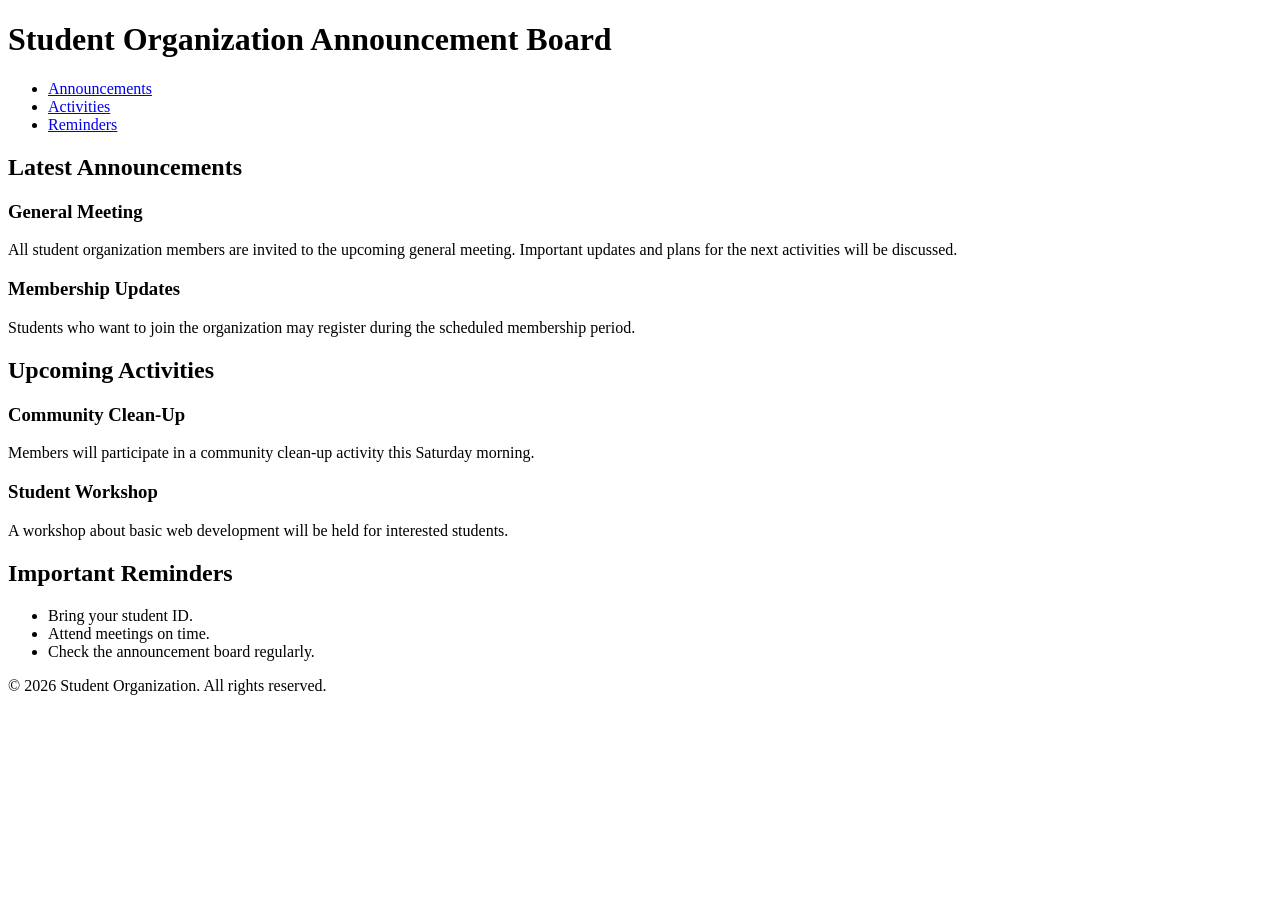
==== index.html @ be99d52b "Add Week 3 semantic page structure" ====
<!DOCTYPE html>
<html lang="en">
<head>
    <meta charset="UTF-8">
    <meta name="viewport" content="width=device-width, initial-scale=1.0">
    <title>Student Organization Announcement Board</title>
</head>
<body>

    <header>
        <h1>Student Organization Announcement Board</h1>

        <nav>
            <ul>
                <li><a href="#announcements">Announcements</a></li>
                <li><a href="#activities">Activities</a></li>
                <li><a href="#reminders">Reminders</a></li>
            </ul>
        </nav>
    </header>

    <main>
        <article id="announcements">
            <h2>Latest Announcements</h2>

            <section>
                <h3>General Meeting</h3>
                <p>
                    All student organization members are invited to the
                    upcoming general meeting. Important updates and plans
                    for the next activities will be discussed.
                </p>
            </section>

            <section>
                <h3>Membership Updates</h3>
                <p>
                    Students who want to join the organization may register
                    during the scheduled membership period.
                </p>
            </section>
        </article>

        <article id="activities">
            <h2>Upcoming Activities</h2>

            <div>
                <h3>Community Clean-Up</h3>
                <p>
                    Members will participate in a community clean-up activity
                    this Saturday morning.
                </p>
            </div>

            <div>
                <h3>Student Workshop</h3>
                <p>
                    A workshop about basic web development will be held for
                    interested students.
                </p>
            </div>
        </article>

        <aside id="reminders">
            <h2>Important Reminders</h2>
            <ul>
                <li>Bring your student ID.</li>
                <li>Attend meetings on time.</li>
                <li>Check the announcement board regularly.</li>
            </ul>
        </aside>
    </main>

    <footer>
        <p>&copy; 2026 Student Organization. All rights reserved.</p>
    </footer>

</body>
</html>
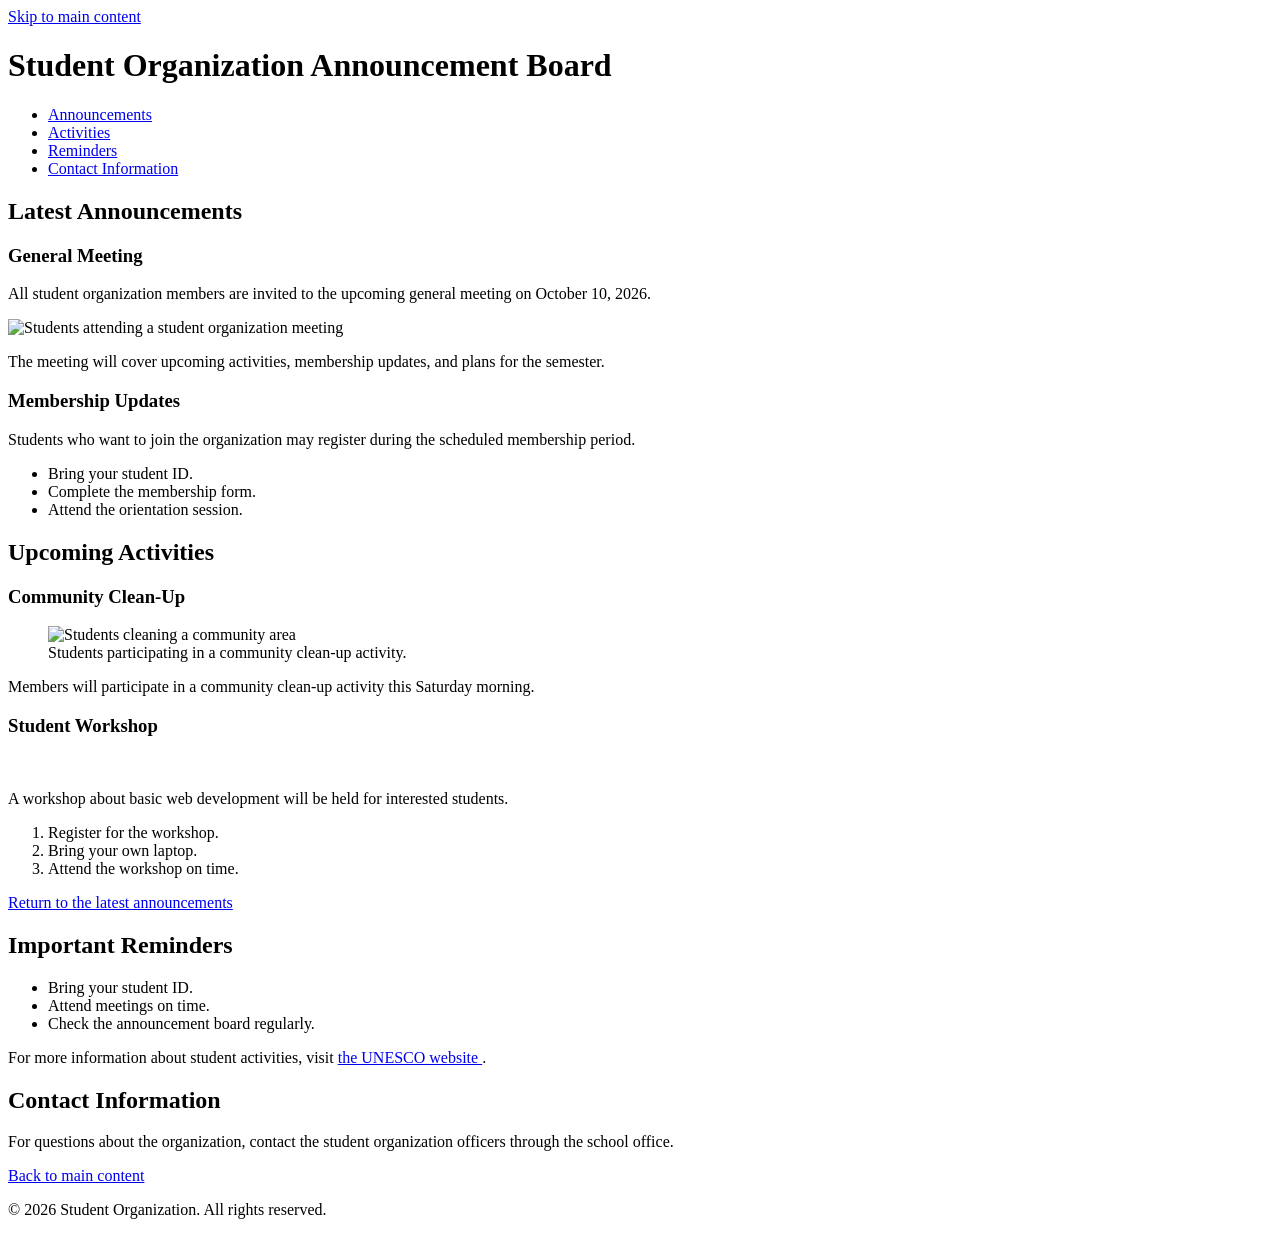
==== commit 92aec5a0: "Add content links images and accessibility features" ====
--- a/index.html
+++ b/index.html
@@ -7,6 +7,8 @@
 </head>
 <body>
 
+    <a href="#main-content">Skip to main content</a>
+
     <header>
         <h1>Student Organization Announcement Board</h1>
 
@@ -15,29 +17,46 @@
                 <li><a href="#announcements">Announcements</a></li>
                 <li><a href="#activities">Activities</a></li>
                 <li><a href="#reminders">Reminders</a></li>
+                <li><a href="#contact">Contact Information</a></li>
             </ul>
         </nav>
     </header>
 
-    <main>
+    <main id="main-content">
+
         <article id="announcements">
             <h2>Latest Announcements</h2>
 
             <section>
                 <h3>General Meeting</h3>
+
                 <p>
                     All student organization members are invited to the
-                    upcoming general meeting. Important updates and plans
-                    for the next activities will be discussed.
+                    upcoming general meeting on
+                    <time datetime="2026-10-10">October 10, 2026</time>.
+                </p>
+
+                <img src="meeting.jpg" alt="Students attending a student organization meeting">
+
+                <p>
+                    The meeting will cover upcoming activities, membership
+                    updates, and plans for the semester.
                 </p>
             </section>
 
             <section>
                 <h3>Membership Updates</h3>
+
                 <p>
                     Students who want to join the organization may register
                     during the scheduled membership period.
                 </p>
+
+                <ul>
+                    <li>Bring your student ID.</li>
+                    <li>Complete the membership form.</li>
+                    <li>Attend the orientation session.</li>
+                </ul>
             </section>
         </article>
 
@@ -46,6 +65,12 @@
 
             <div>
                 <h3>Community Clean-Up</h3>
+
+                <figure>
+                    <img src="cleanup.jpg" alt="Students cleaning a community area">
+                    <figcaption>Students participating in a community clean-up activity.</figcaption>
+                </figure>
+
                 <p>
                     Members will participate in a community clean-up activity
                     this Saturday morning.
@@ -54,21 +79,56 @@
 
             <div>
                 <h3>Student Workshop</h3>
+
+                <img src="workshop.jpg" alt="">
+
                 <p>
                     A workshop about basic web development will be held for
                     interested students.
                 </p>
+
+                <ol>
+                    <li>Register for the workshop.</li>
+                    <li>Bring your own laptop.</li>
+                    <li>Attend the workshop on time.</li>
+                </ol>
             </div>
+
+            <p>
+                <a href="#announcements">Return to the latest announcements</a>
+            </p>
         </article>
 
         <aside id="reminders">
             <h2>Important Reminders</h2>
+
             <ul>
                 <li>Bring your student ID.</li>
                 <li>Attend meetings on time.</li>
                 <li>Check the announcement board regularly.</li>
             </ul>
+
+            <p>
+                For more information about student activities, visit
+                <a href="https://www.unesco.org/" target="_blank" rel="noopener noreferrer">
+                    the UNESCO website
+                </a>.
+            </p>
         </aside>
+
+        <section id="contact">
+            <h2>Contact Information</h2>
+
+            <p>
+                For questions about the organization, contact the student
+                organization officers through the school office.
+            </p>
+
+            <p>
+                <a href="#main-content">Back to main content</a>
+            </p>
+        </section>
+
     </main>
 
     <footer>
